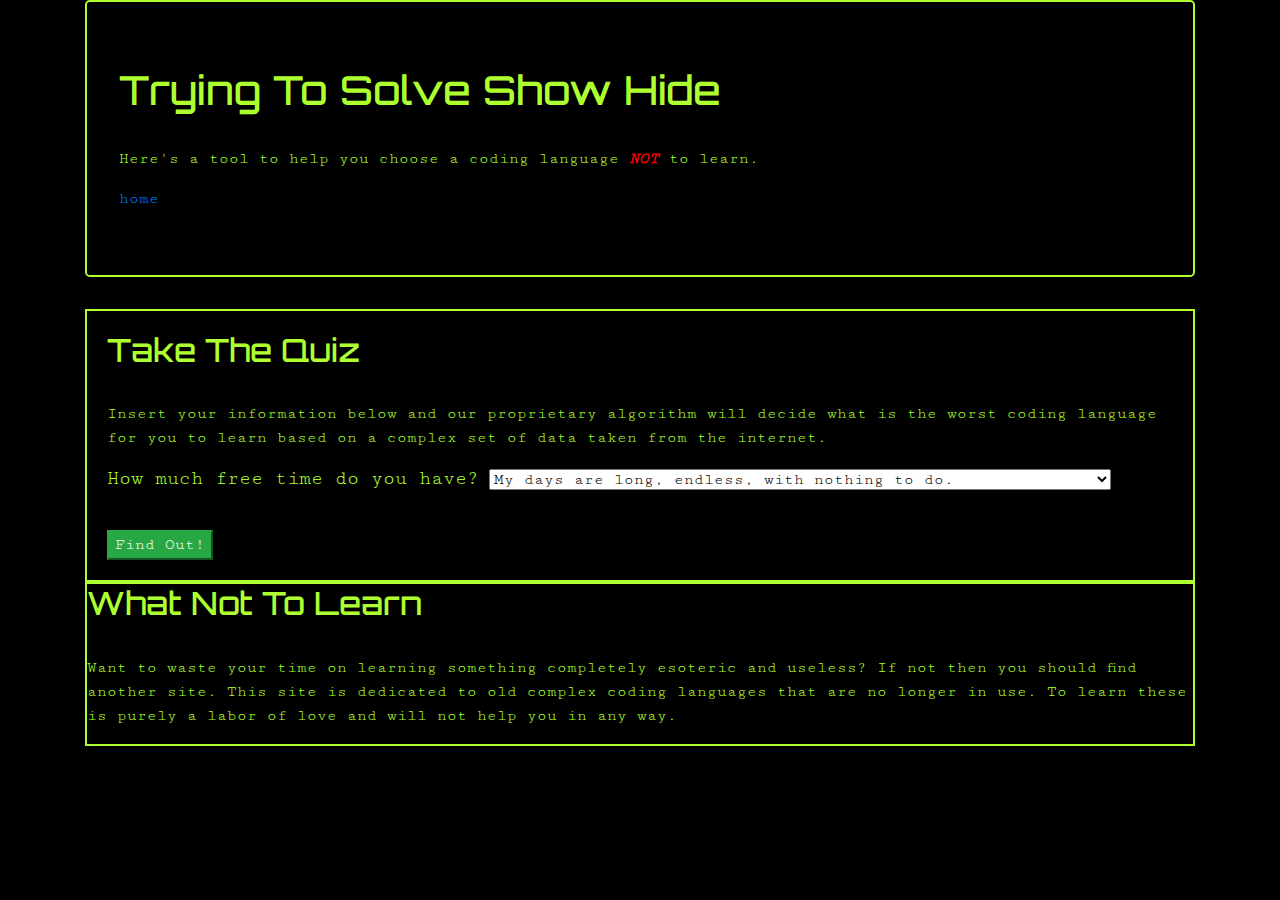
==== index-test.html @ 24a296dd "FIX THE SHOW HIDE IN TEST git push jb main" ====
<!DOCTYPE html>
<html lang="en">
<head>
  <link href="css/bootstrap.css" rel="stylesheet" type="text/css">
  <link href="css/styles.css" rel="stylesheet" type="text/css">
  <link rel="preconnect" href="https://fonts.gstatic.com">
  <link href="https://fonts.googleapis.com/css2?family=Rosario:wght@300&display=swap" rel="stylesheet">
  <link href="https://fonts.googleapis.com/css2?family=Orbitron&family=Rosario:wght@300&display=swap" rel="stylesheet">
  <link href="https://fonts.googleapis.com/css2?family=Cutive+Mono&display=swap" rel="stylesheet">
  <script src="js/jquery-3.6.0.js"></script>
  <script src="js/scripts-test.js"></script>
  <title>Coding Languages</title>
</head>
<body>
  <div class="container">
<!-- ----------------------------------- -->
    <div class="jumbotron">
      <h1>Trying To Solve Show Hide</h1>
      <hr>
      <p>Here's a tool to help you choose a coding language <span class="em">NOT</span> to learn.</p>
      <a href="index.html">home</a>
    </div>
<!-- ----Quiz Card-------------------------------------- -->

    <div class="card-body" id="quiz">
      <h2>Take The Quiz</h2>
      <hr>
      <p>Insert your information below and our proprietary algorithm will decide what is the worst coding language for you to learn based on a complex set of data taken from the internet.</p>
      <form id="quiz-form">
        <label for="time"><h5>How much free time do you have?</h5></label>
        <select id="time">
          <option value="lots">My days are long, endless, with nothing to do.</option>
          <option value="some">I work but other than that I sit around doing nothing.</option>
          <option value="little">I work and have a family so I am fairly busy</option>
          <option value="none">I have endless work family responsibilities and have no time</option>
        </select>
        
        <br>
        <br>
        <button type="submit" class="btn-success">Find Out!</button>
      </form>
    </div>
<!-- -----Blank Card-------------------------- -->
      
    <div id="blank" class="previous"> 
      <h2>What Not To Learn</h2>
      <hr>
      <p>Want to waste your time on learning something completely esoteric and useless?  If not then you should find another site.  This site is dedicated to old complex coding languages that are no longer in use.  To learn these is purely a labor of love and will not help you in any way.</p>
    </div>
    <div id="fortran" class="previous">
      <h2 class="card-title">FORTRAN</h2>
      <hr>
      <p>Made popular back in the 1950's FORTRAN is a complex and hard to use.  However if you are coding punch cards on a vintage mainframe you will need to brush up on your FORTRAN.  It is still in use today however so beware--were you to learn this language chances are you would still get a job.</p>
    </div>
  </div>
</body>
</html>
---- css/styles.css ----
body {
  font-family: 'Cutive Mono', monospace;
  color: greenyellow;
  background-color: black;
}
h1 {
  font-family: 'Orbitron', sans-serif;
}

h2 {
  font-family: 'Orbitron', sans-serif;
}
h5 {
  font-style: bold;
}

.em {
  color: red;
  font-style: italic;
  font-weight: bold;
}

#quiz {
  background-color: black;
  border: 2px solid greenyellow;
  
}

.jumbotron {
  background-color: black;
  border: 2px solid greenyellow;
}

.card-body {
  background-color: black;
}

#blank{
  background-color: black;
  border: 2px solid greenyellow;
}
#fortran {
  display: none;
}
#cobol {
  display: none;
}
#lisp {
  display: none;
}
#pascal {
  display: none;
}

#basic {
  display: none;
}
#javascript {
  display: none;
}
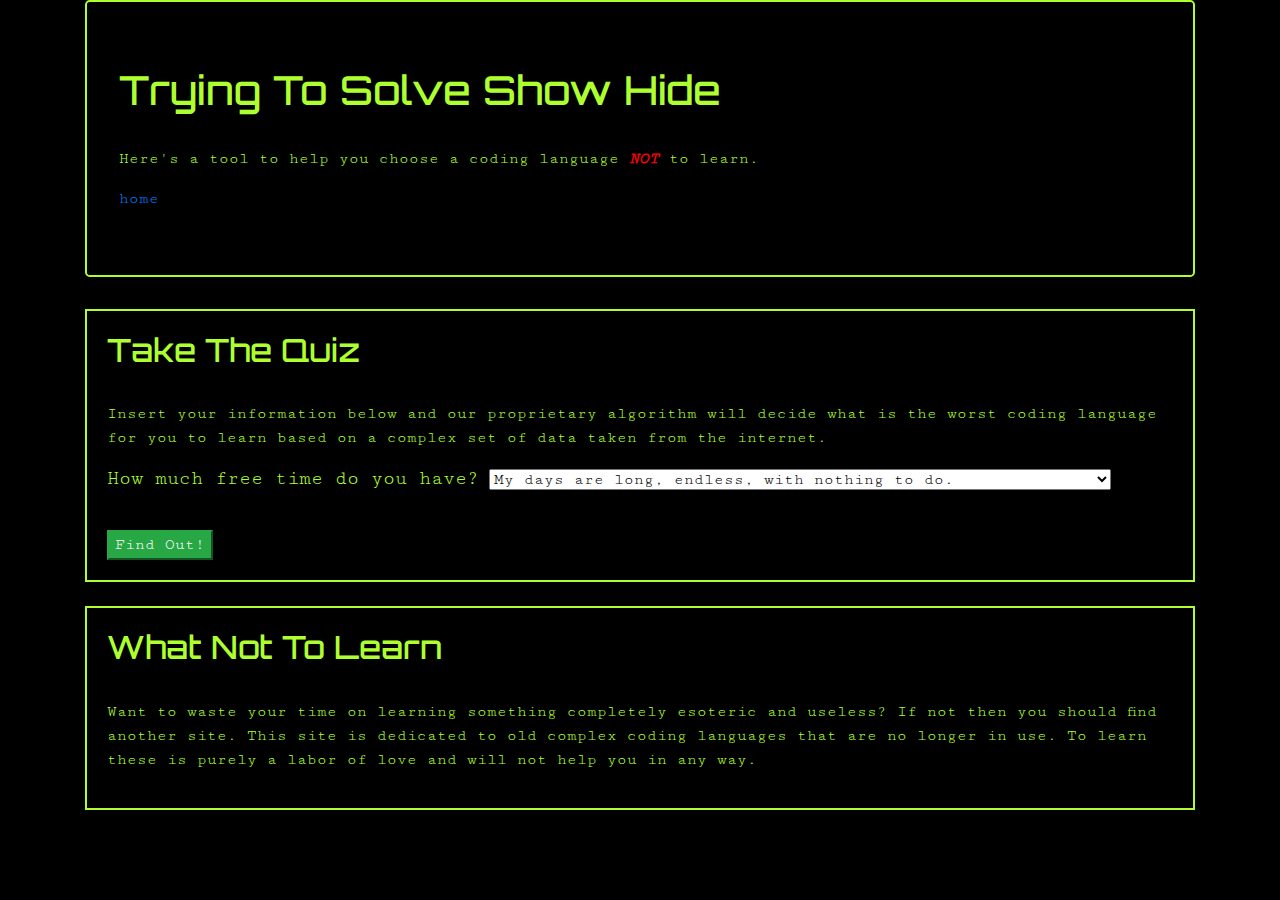
==== commit 19acb1de: "add styling to styles.css" ====
--- a/index-test.html
+++ b/index-test.html
@@ -40,15 +40,16 @@
         <button type="submit" class="btn-success">Find Out!</button>
       </form>
     </div>
-<!-- -----Blank Card-------------------------- -->
-      
+<!-- -----Cards-------------------------- -->
+    <br>
+    
     <div id="blank" class="previous"> 
       <h2>What Not To Learn</h2>
       <hr>
       <p>Want to waste your time on learning something completely esoteric and useless?  If not then you should find another site.  This site is dedicated to old complex coding languages that are no longer in use.  To learn these is purely a labor of love and will not help you in any way.</p>
     </div>
     <div id="fortran" class="previous">
-      <h2 class="card-title">FORTRAN</h2>
+      <h2>FORTRAN</h2>
       <hr>
       <p>Made popular back in the 1950's FORTRAN is a complex and hard to use.  However if you are coding punch cards on a vintage mainframe you will need to brush up on your FORTRAN.  It is still in use today however so beware--were you to learn this language chances are you would still get a job.</p>
     </div>
--- a/css/styles.css
+++ b/css/styles.css
@@ -33,8 +33,13 @@
 
 .card-body {
   background-color: black;
+  border: 2px solid greenyellow;
 }
-
+.previous {
+  padding: 20px;
+  background-color: black;
+  border: 2px solid greenyellow;
+}
 #blank{
   background-color: black;
   border: 2px solid greenyellow;
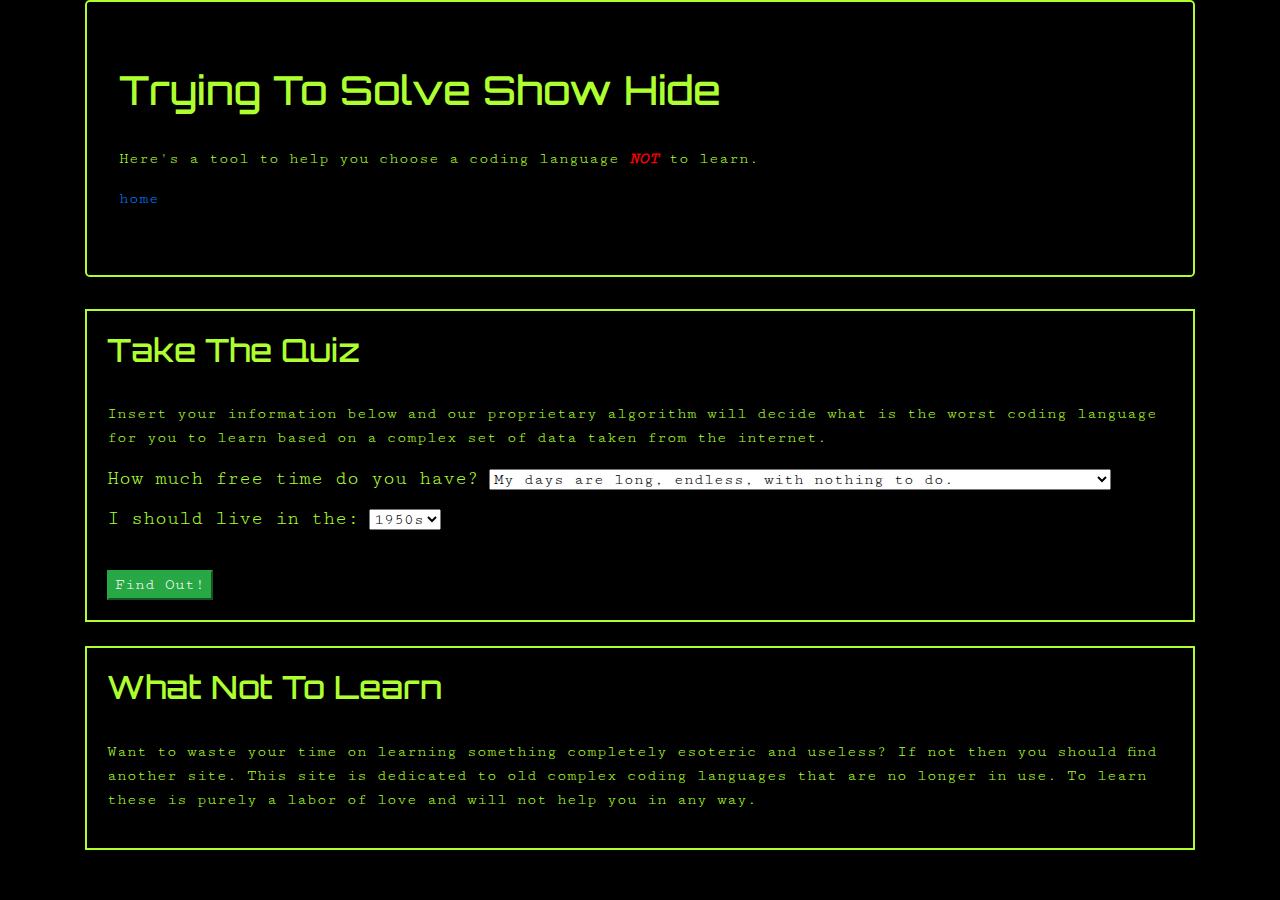
==== commit 35e7ff29: "wip branching not working" ====
--- a/index-test.html
+++ b/index-test.html
@@ -34,7 +34,14 @@
           <option value="little">I work and have a family so I am fairly busy</option>
           <option value="none">I have endless work family responsibilities and have no time</option>
         </select>
-        
+        <br>
+        <label for="decade"><h5>I should live in the:</h5></label>
+        <select id="decade">
+          <option value="1950s">1950s</option>
+          <option value="1960s">1960s</option>
+          <option value="1970s">1970s</option>
+          <option value="1980s">1980s</option>
+        </select>
         <br>
         <br>
         <button type="submit" class="btn-success">Find Out!</button>
@@ -53,6 +60,31 @@
       <hr>
       <p>Made popular back in the 1950's FORTRAN is a complex and hard to use.  However if you are coding punch cards on a vintage mainframe you will need to brush up on your FORTRAN.  It is still in use today however so beware--were you to learn this language chances are you would still get a job.</p>
     </div>
+    <div id="cobol" class="previous">
+      <h2>COBOL</h2>
+      <hr>
+      <p>A really <span class="em">useless</span> code to learn would be COBOL.  Designed as a dedicated business software for companies in-house software COBOL is not used today.  However for time travel purposes COBOL could be important to learn.</p>
+    </div>
+    <div id="lisp" class="previous">
+      <h2>Lisp</h2>
+      <hr>
+      <p>Lisp is an <span class="em">obscure</span> and <span class="em">difficult</span> mathematics programing language.  To learn Lisp is not impossible, but its hard and its uses are very obscure.  Not useless, but not very useful either. </p>
+    </div>
+    <div id="pascal" class="previous">
+      <h2>Pascal</h2>
+      <hr>
+      <p>Pascal is a very early programing language that is no longer in use.  There are much better options now, learning Pascal would be a very strange thing to do unless you had large amounts of free time.</p>
+    </div>
+    <div id="basic" class="previous">
+      <h2>Basic</h2>
+      <hr>
+      <p>Made popular on early home PC's from the 1980's Basic is a fun and simple programing language to learn.  Its not in use anywhere today but it would not take long to learn and would be fun to get up and running on an old Apple II.</p>
+    </div>
+    <div id="javascript" class="previous">
+      <h2>JavaScript</h2>
+      <hr>
+      <p>Some one in your situation should not waste time learning a useless coding language--just learn JavaScript, its used by everyone for pretty much everything these days.</p>
+    </div>
   </div>
 </body>
 </html>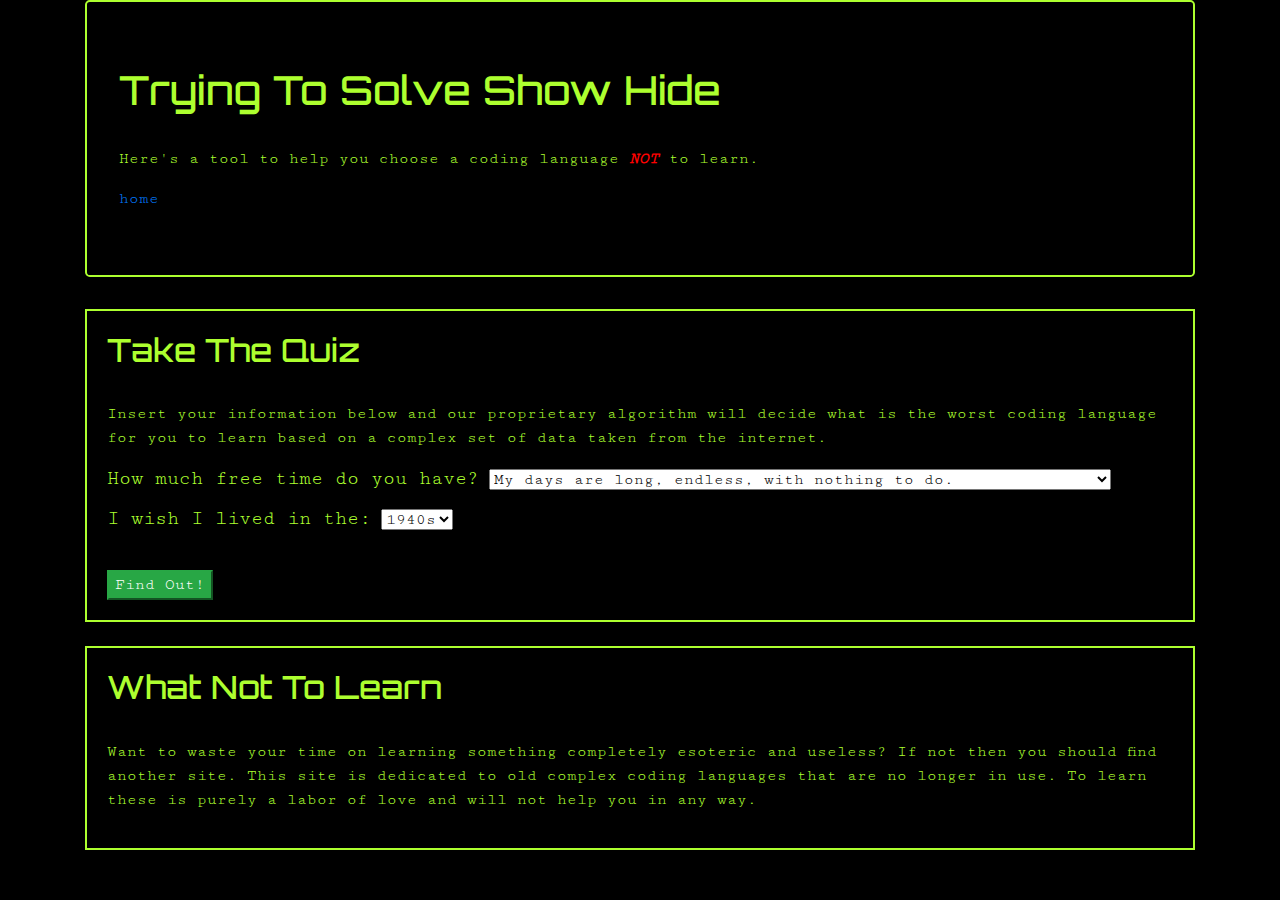
==== commit ba148d1e: "change values in decade quiz form" ====
--- a/index-test.html
+++ b/index-test.html
@@ -26,6 +26,7 @@
       <h2>Take The Quiz</h2>
       <hr>
       <p>Insert your information below and our proprietary algorithm will decide what is the worst coding language for you to learn based on a complex set of data taken from the internet.</p>
+<!-- -----------------------FORM--------------- -->
       <form id="quiz-form">
         <label for="time"><h5>How much free time do you have?</h5></label>
         <select id="time">
@@ -35,12 +36,15 @@
           <option value="none">I have endless work family responsibilities and have no time</option>
         </select>
         <br>
-        <label for="decade"><h5>I should live in the:</h5></label>
+        <label for="decade"><h5>I wish I lived in the:</h5></label>
         <select id="decade">
-          <option value="1950s">1950s</option>
-          <option value="1960s">1960s</option>
-          <option value="1970s">1970s</option>
-          <option value="1980s">1980s</option>
+          <option value="1940">1940s</option>
+          <option value="1950">1950s</option>
+          <option value="1960">1960s</option>
+          <option value="1970">1970s</option>
+          <option value="1980">1980s</option>
+          <option value="2021">NOW</option>
+
         </select>
         <br>
         <br>
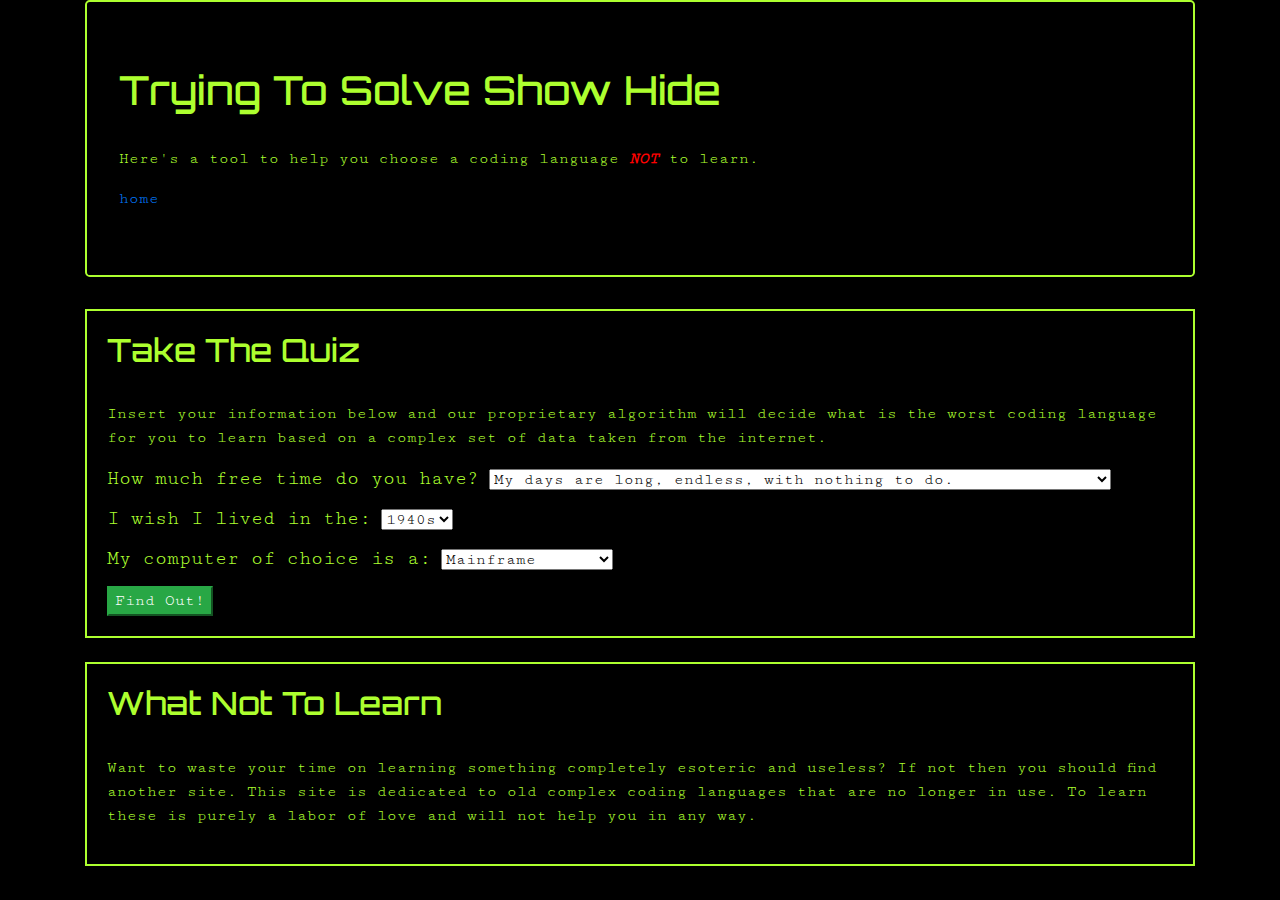
==== commit bf8b390d: "add computers form to test page" ====
--- a/index-test.html
+++ b/index-test.html
@@ -44,10 +44,16 @@
           <option value="1970">1970s</option>
           <option value="1980">1980s</option>
           <option value="2021">NOW</option>
-
         </select>
         <br>
+        <label for="computer"><h5>My computer of choice is a:</h5></label>
+              <select id="computer">
+                <option value="mainframe">Mainframe</option>
+                <option value="commodore64">Commodore 64</option>
+                <option value="pc">Contemporary PC</option>
+              </select>
         <br>
+        
         <button type="submit" class="btn-success">Find Out!</button>
       </form>
     </div>
